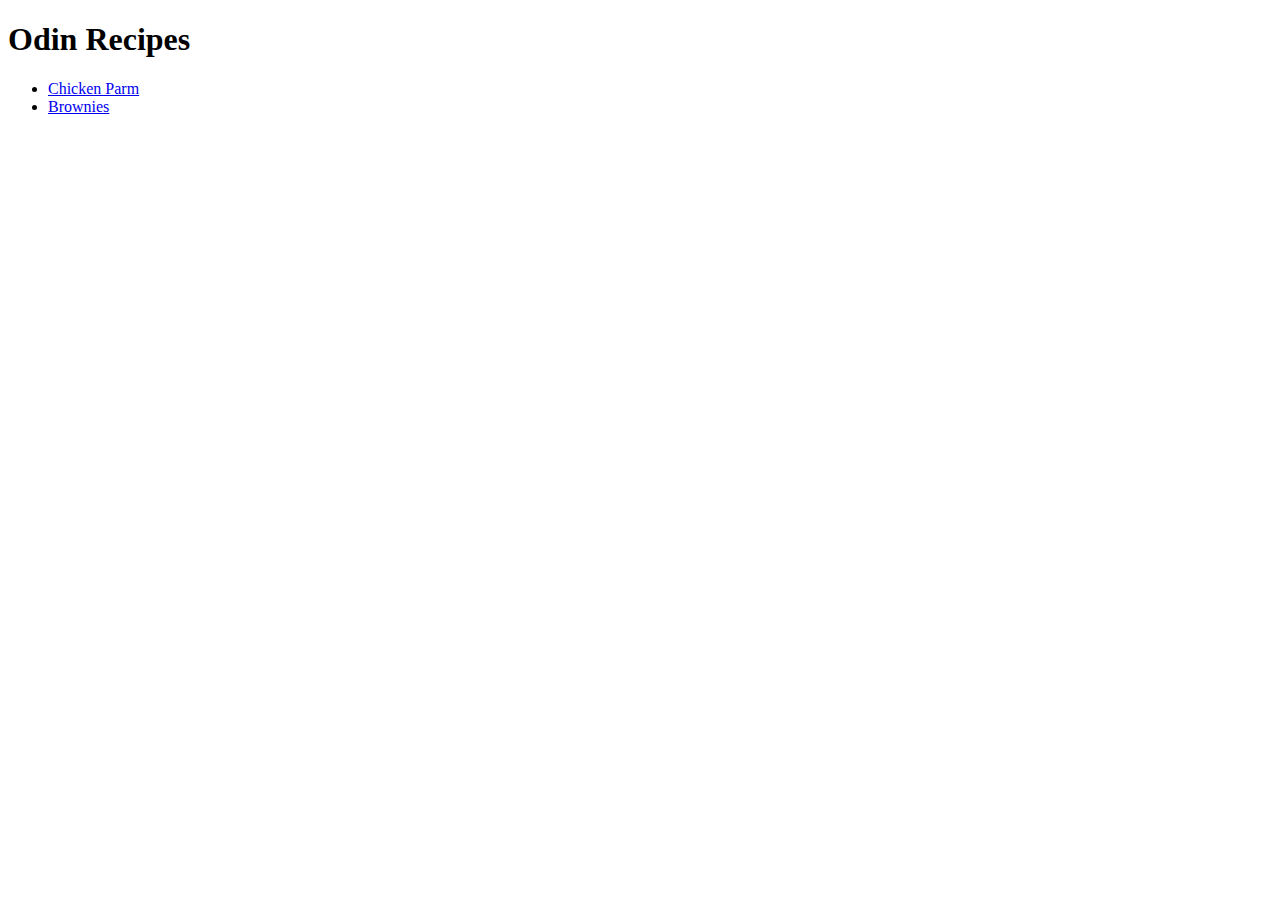
==== index.html @ 82201d73 "Added Brownies Recipe" ====
<!DOCTYPE html>
<html lang="en">
<head>
    <meta charset="UTF-8">
    <meta name="viewport" content="width=device-width, initial-scale=1.0">
    <title>Odin Recipes</title>
</head>
<body>
    <h1>Odin Recipes</h1>
    <ul>
    <li><a href="recipes/chicken-parm.html">Chicken Parm</a></li>
    <li><a href="recipes/brownies.html">Brownies</a></li>
</ul>
</body>
</html>
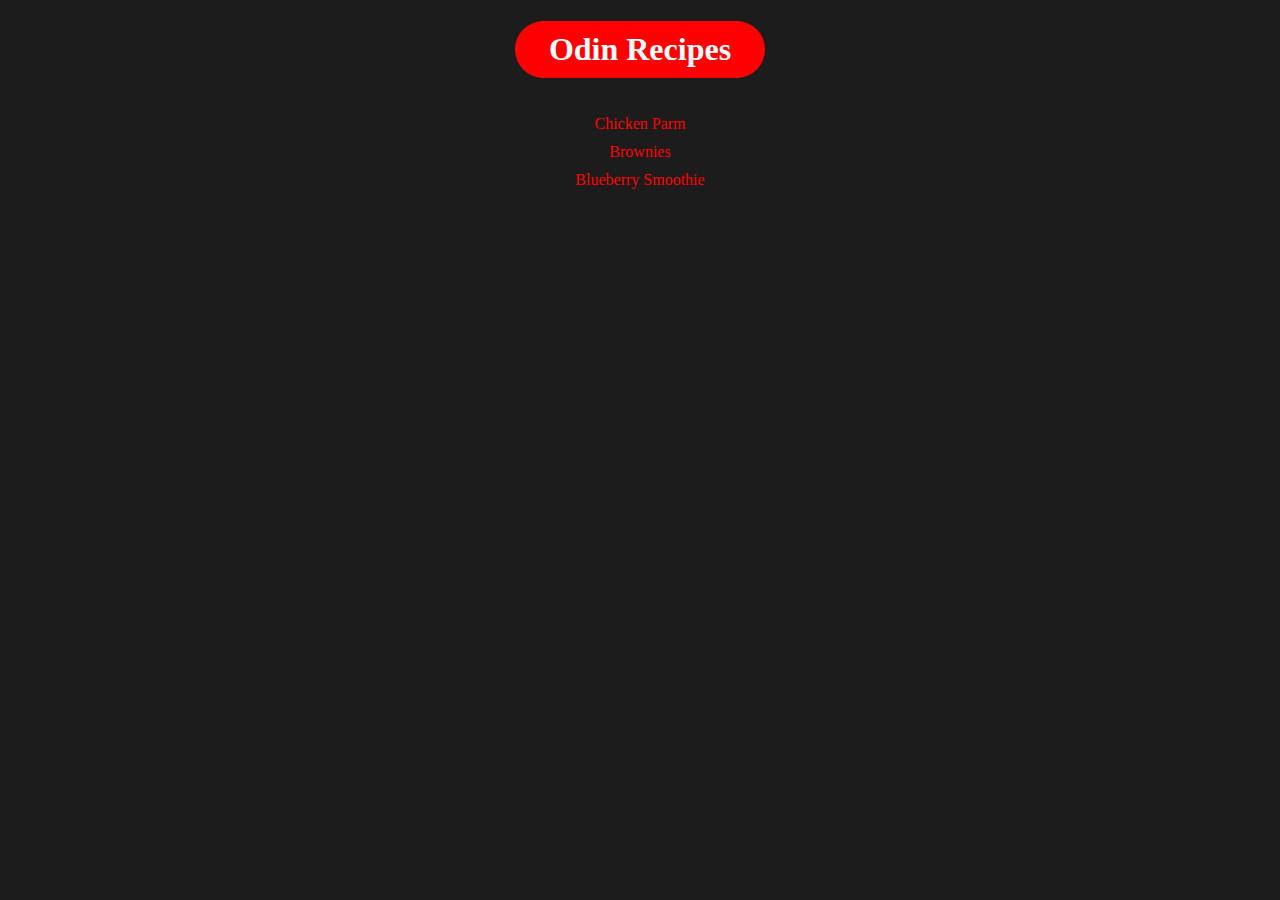
==== commit 84aea2b5: "Added minor CSS to index page" ====
--- a/index.html
+++ b/index.html
@@ -3,13 +3,15 @@
 <head>
     <meta charset="UTF-8">
     <meta name="viewport" content="width=device-width, initial-scale=1.0">
+    <link rel="stylesheet" href="style.css">
     <title>Odin Recipes</title>
 </head>
 <body>
     <h1>Odin Recipes</h1>
     <ul>
-    <li><a href="recipes/chicken-parm.html">Chicken Parm</a></li>
-    <li><a href="recipes/brownies.html">Brownies</a></li>
-</ul>
+        <li><a href="recipes/chicken-parm.html">Chicken Parm</a></li>
+        <li><a href="recipes/brownies.html">Brownies</a></li>
+        <li><a href="recipes/blueberry-smoothie.html">Blueberry Smoothie</a></li>
+    </ul>
 </body>
 </html>--- a/style.css
+++ b/style.css
@@ -0,0 +1,29 @@
+body {
+    display: flex;
+    justify-content: center;
+    align-items: center;
+    margin: auto;
+    padding: 0%;
+    flex-direction: column;
+    background-color: rgb(28, 28, 29);
+}
+h1 {
+    background-color: rgb(255, 0, 0);
+    text-align: center;
+    padding: 10px;
+    border-radius: 50px;
+    width: 230px;
+    color: rgb(255, 255, 255);
+}
+ul, a {
+    width: 230px;
+    color: rgb(255, 0, 0);
+    margin: 10px;
+    list-style: none;
+    text-decoration: none;
+    text-align: center;
+    padding-left: 0px;
+}
+li{
+    padding: 5px;
+}